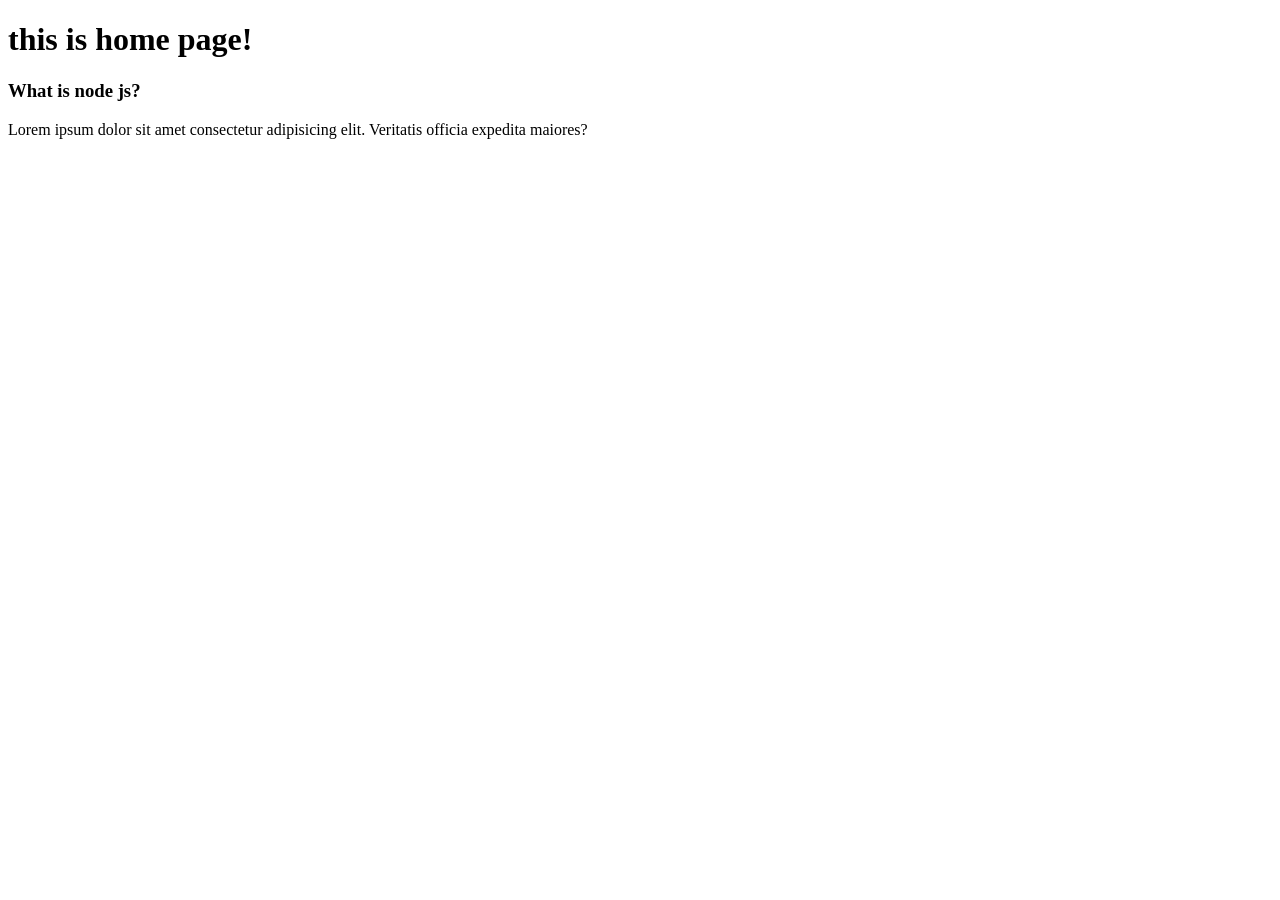
==== index.html @ 418fd5d9 "we add article" ====
<!doctype html>
<html lang="en">
  <head>
    <meta charset="UTF-8" />
    <meta name="viewport" content="width=device-width, initial-scale=1.0" />
    <title>Document</title>
  </head>
  <body>
    <h1>this is home page!</h1>
    <article>
      <h3>What is node js?</h3>
      <p>
        Lorem ipsum dolor sit amet consectetur adipisicing elit. Veritatis
        officia expedita maiores?
      </p>
    </article>
  </body>
</html>
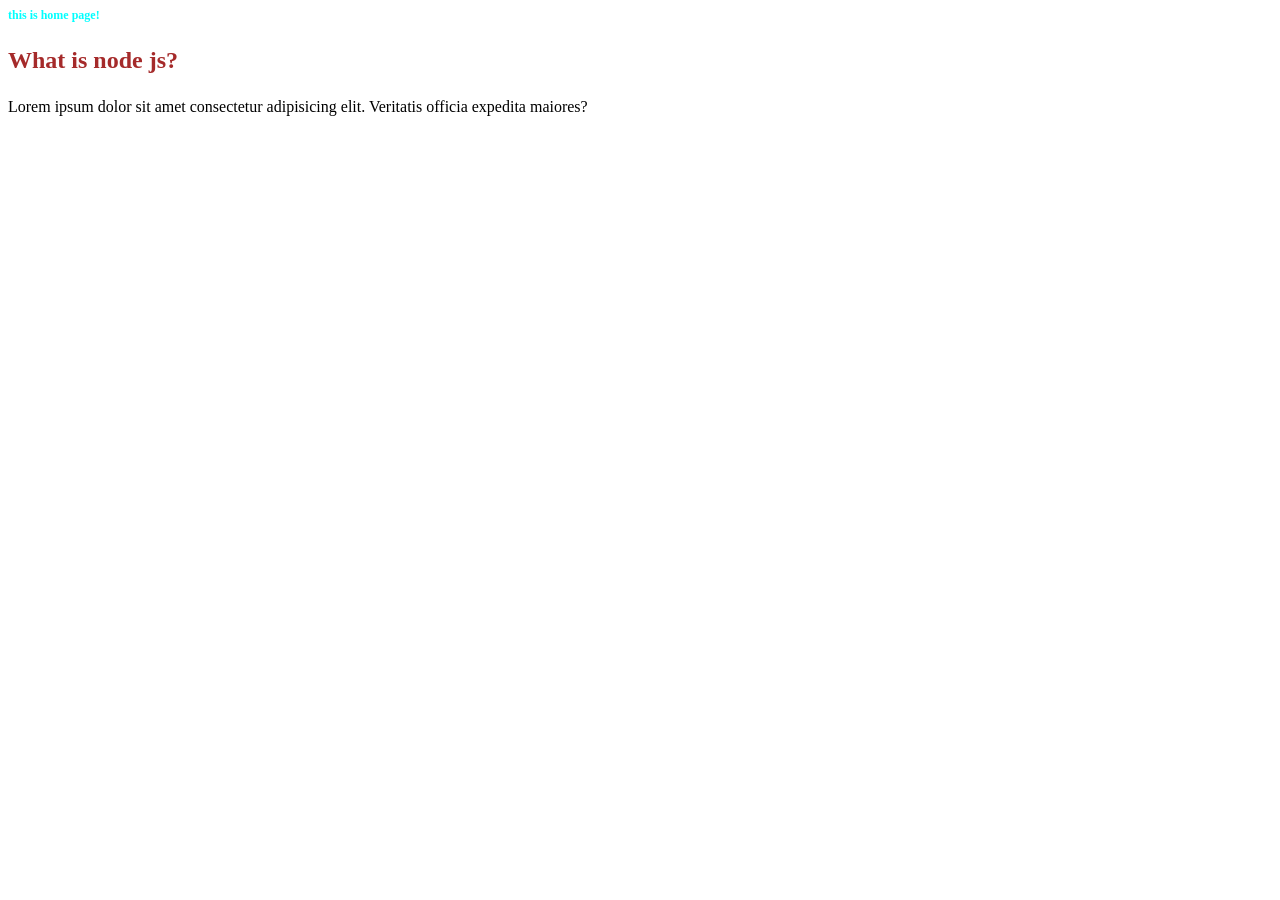
==== commit a89afc7d: "add style to article" ====
--- a/index.html
+++ b/index.html
@@ -3,6 +3,7 @@
   <head>
     <meta charset="UTF-8" />
     <meta name="viewport" content="width=device-width, initial-scale=1.0" />
+    <link rel="stylesheet" href="assets/style.css" />
     <title>Document</title>
   </head>
   <body>
--- a/assets/style.css
+++ b/assets/style.css
@@ -0,0 +1,9 @@
+h1 {
+  color: aqua;
+  font-size: 12px;
+}
+
+h3 {
+  color: brown;
+  font-size: 24px;
+}
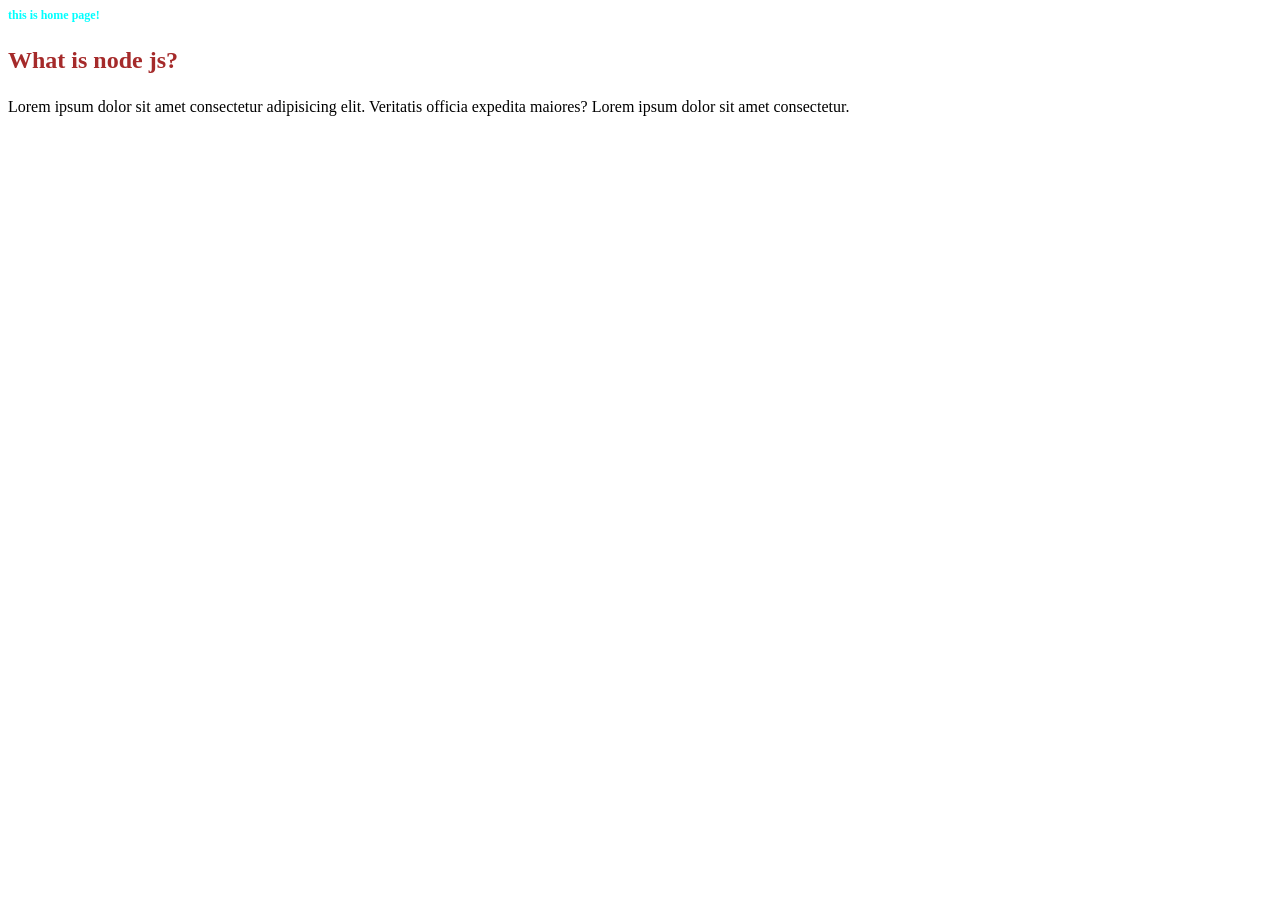
==== commit fe63286c: "update homepage" ====
--- a/index.html
+++ b/index.html
@@ -12,7 +12,7 @@
       <h3>What is node js?</h3>
       <p>
         Lorem ipsum dolor sit amet consectetur adipisicing elit. Veritatis
-        officia expedita maiores?
+        officia expedita maiores? Lorem ipsum dolor sit amet consectetur.
       </p>
     </article>
   </body>
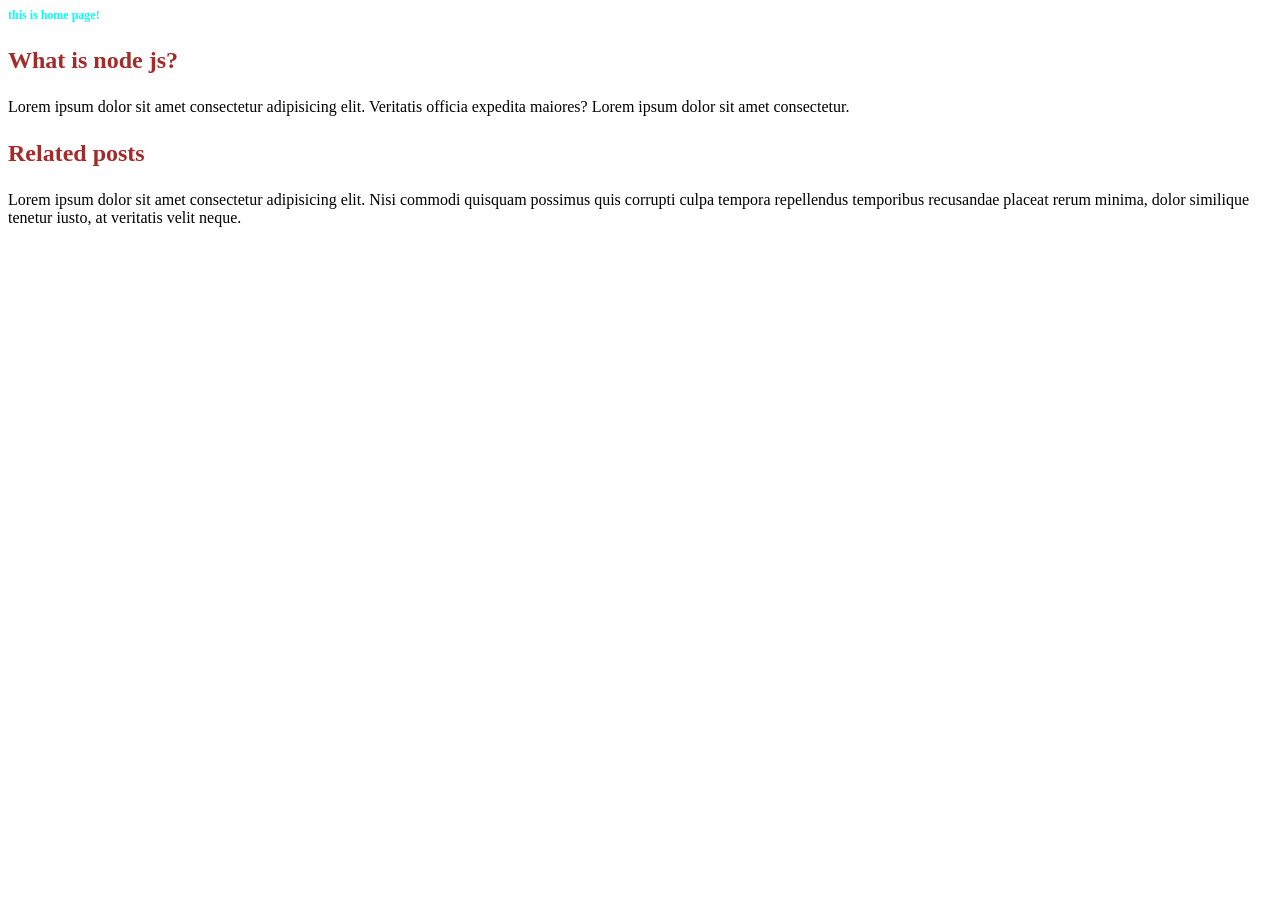
==== commit 6c5e3d42: "squashed change to navbar" ====
--- a/index.html
+++ b/index.html
@@ -15,5 +15,14 @@
         officia expedita maiores? Lorem ipsum dolor sit amet consectetur.
       </p>
     </article>
+    <nav>
+      <h3>Related posts</h3>
+      <p>
+        Lorem ipsum dolor sit amet consectetur adipisicing elit. Nisi commodi
+        quisquam possimus quis corrupti culpa tempora repellendus temporibus
+        recusandae placeat rerum minima, dolor similique tenetur iusto, at
+        veritatis velit neque.
+      </p>
+    </nav>
   </body>
 </html>
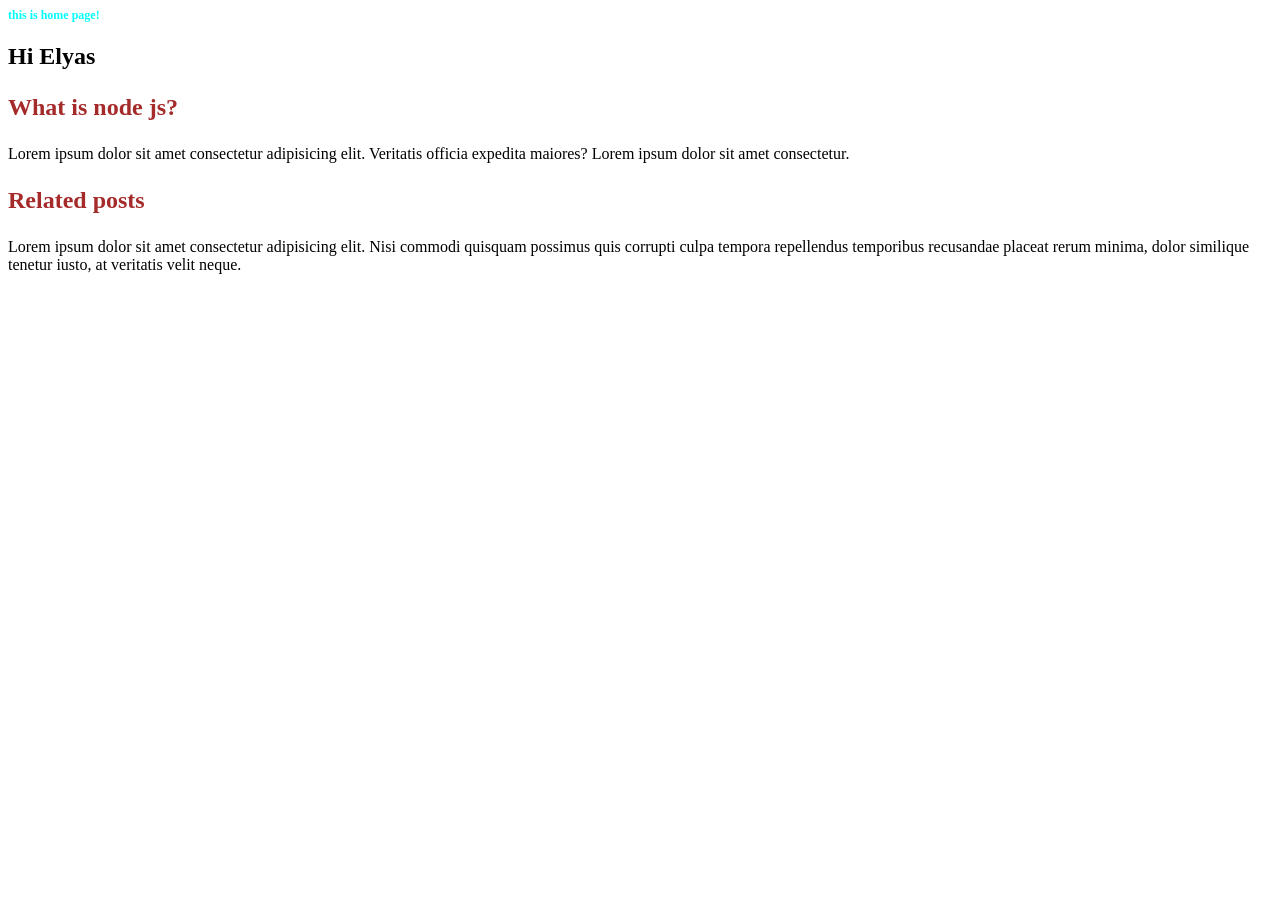
==== commit 6908001d: "update header" ====
--- a/index.html
+++ b/index.html
@@ -7,7 +7,10 @@
     <title>Document</title>
   </head>
   <body>
-    <h1>this is home page!</h1>
+    <header>
+      <h1>this is home page!</h1>
+      <h2>Hi Elyas</h2>
+    </header>
     <article>
       <h3>What is node js?</h3>
       <p>
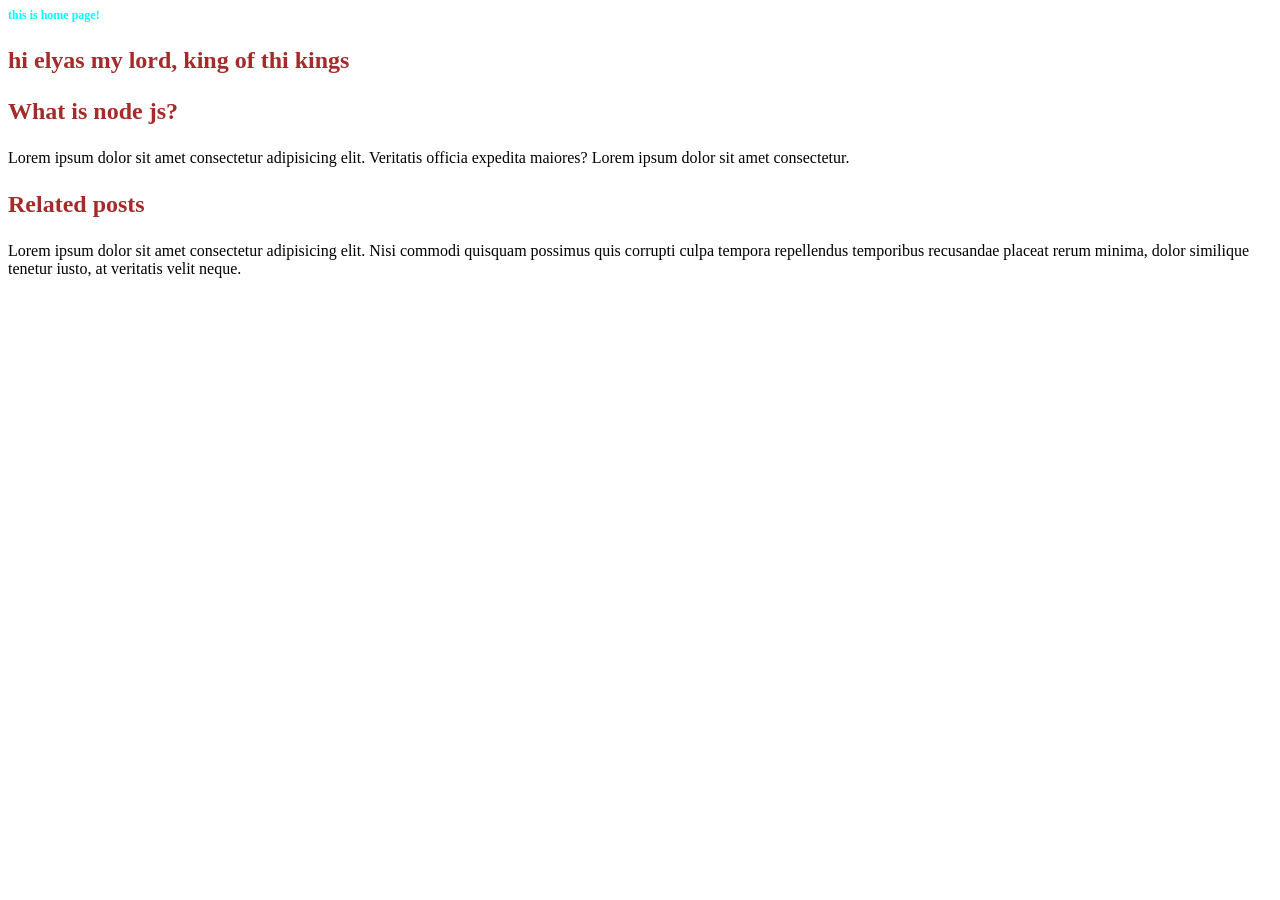
==== commit 3f1a44c9: "update homepage" ====
--- a/index.html
+++ b/index.html
@@ -9,7 +9,7 @@
   <body>
     <header>
       <h1>this is home page!</h1>
-      <h2>Hi Elyas</h2>
+      <h3>hi elyas my lord, king of thi kings</h3>
     </header>
     <article>
       <h3>What is node js?</h3>
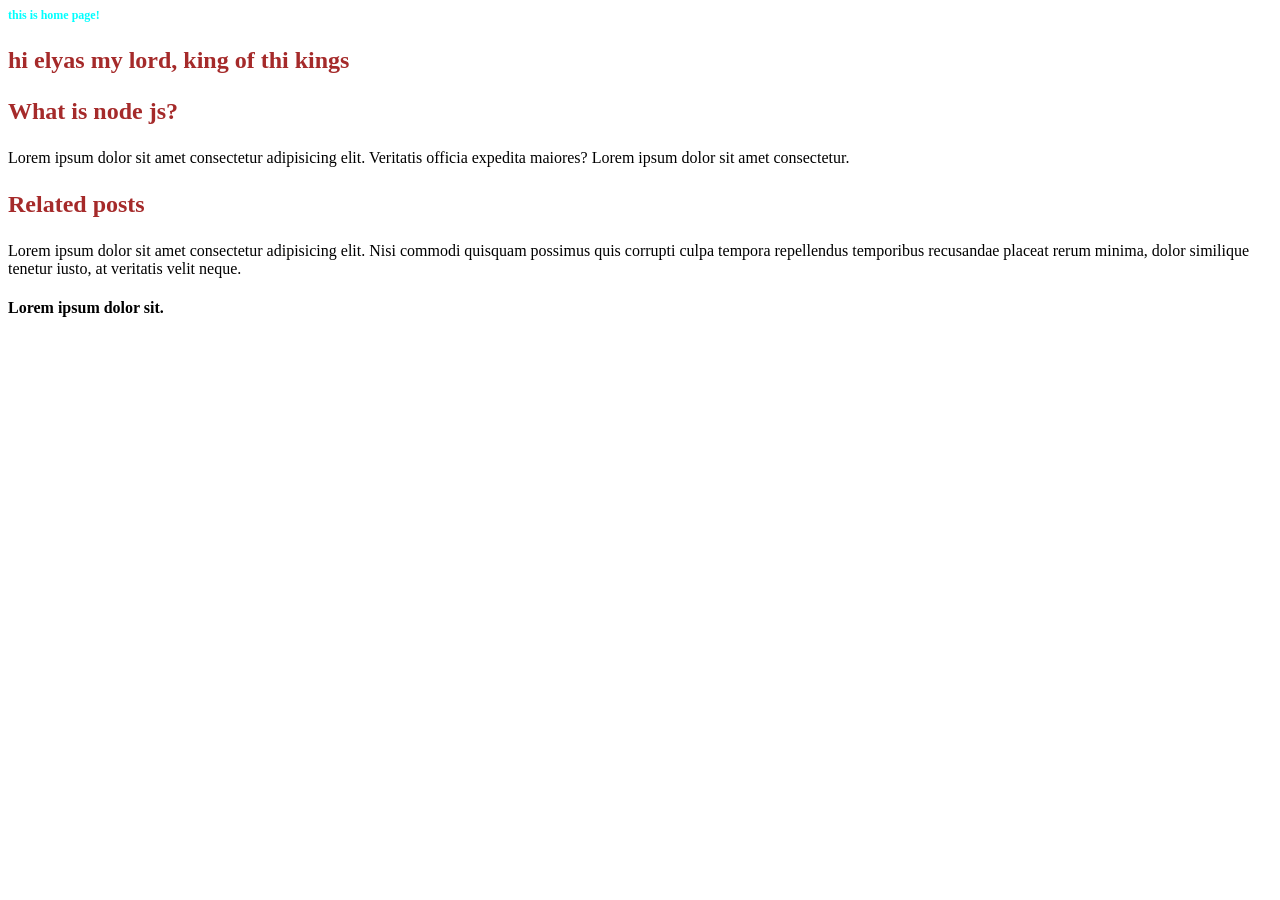
==== commit 2abe2c86: "update navbar" ====
--- a/index.html
+++ b/index.html
@@ -26,6 +26,7 @@
         recusandae placeat rerum minima, dolor similique tenetur iusto, at
         veritatis velit neque.
       </p>
+      <h4>Lorem ipsum dolor sit.</h4>
     </nav>
   </body>
 </html>
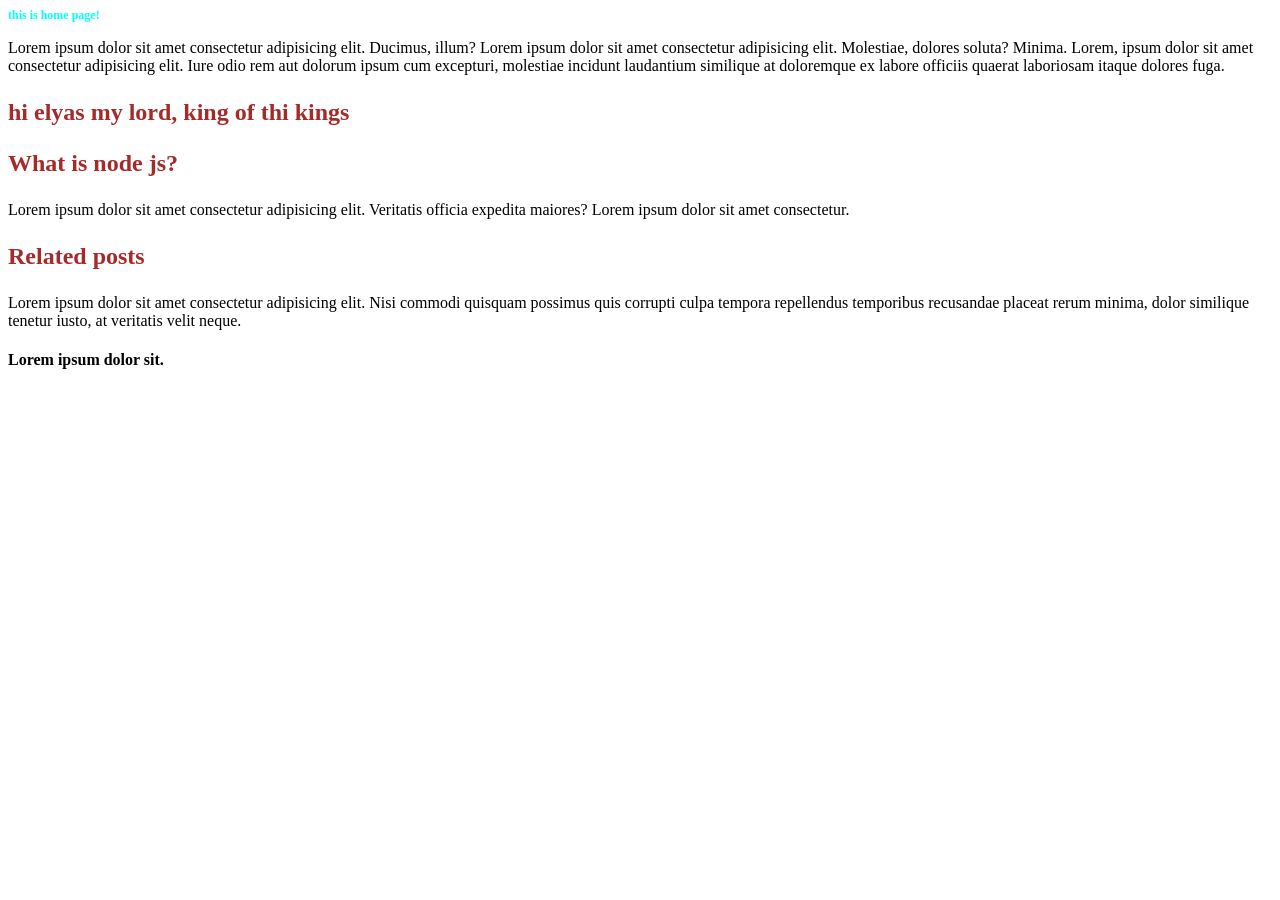
==== commit c507678c: "update header" ====
--- a/index.html
+++ b/index.html
@@ -9,6 +9,14 @@
   <body>
     <header>
       <h1>this is home page!</h1>
+      <p>
+        Lorem ipsum dolor sit amet consectetur adipisicing elit. Ducimus, illum?
+        Lorem ipsum dolor sit amet consectetur adipisicing elit. Molestiae,
+        dolores soluta? Minima. Lorem, ipsum dolor sit amet consectetur
+        adipisicing elit. Iure odio rem aut dolorum ipsum cum excepturi,
+        molestiae incidunt laudantium similique at doloremque ex labore officiis
+        quaerat laboriosam itaque dolores fuga.
+      </p>
       <h3>hi elyas my lord, king of thi kings</h3>
     </header>
     <article>
